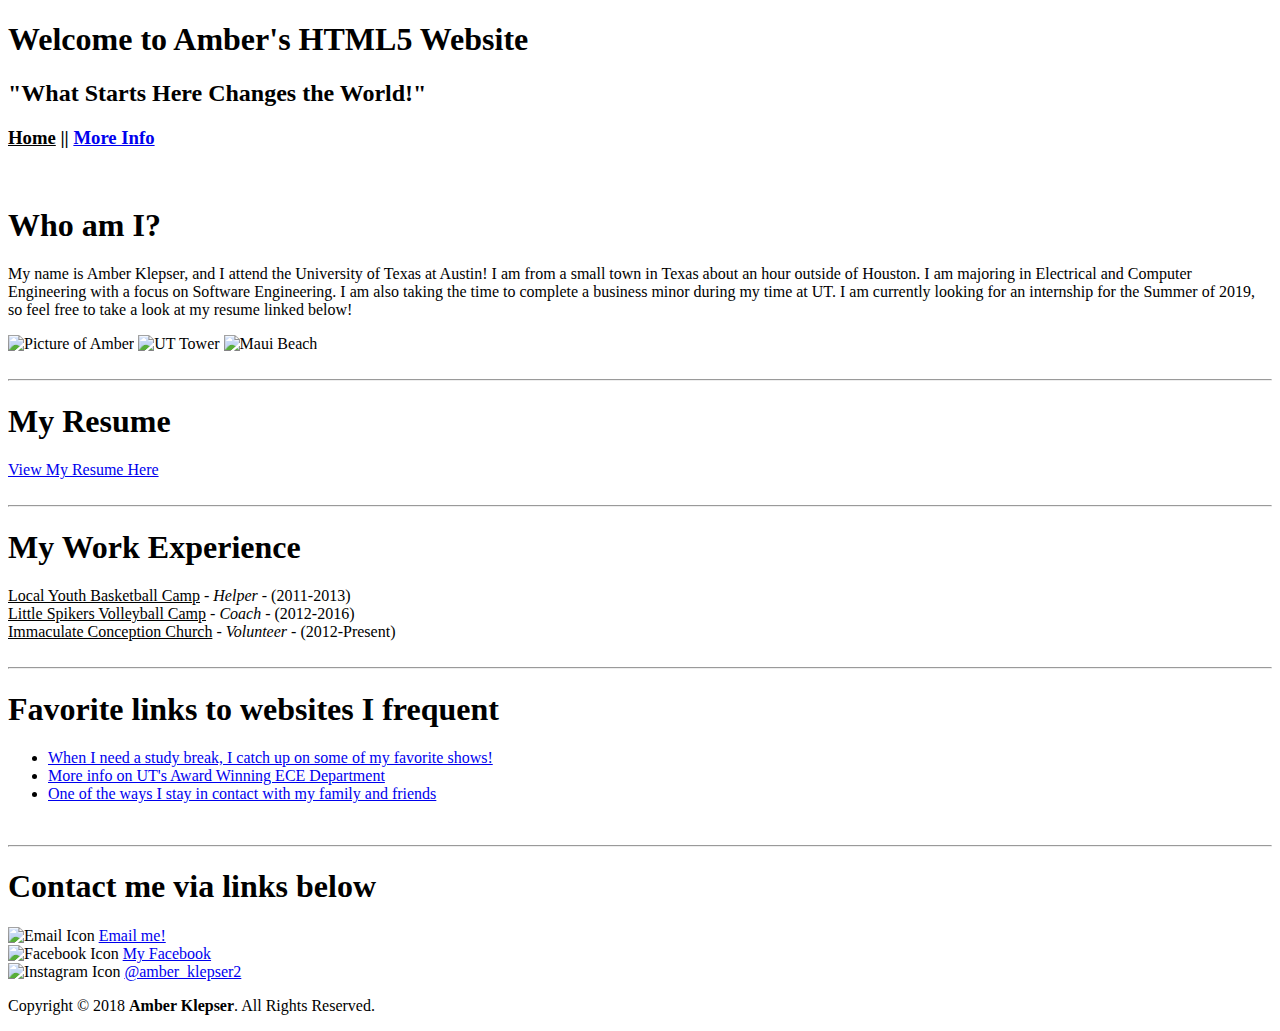
==== src/index.html @ c28ffe3f "initial commit" ====
<!DOCTYPE html>
<!--[if IE]><![endif]-->

<html lang=en>

<script>
  (function(i,s,o,g,r,a,m){i['GoogleAnalyticsObject']=r;i[r]=i[r]||function(){
  (i[r].q=i[r].q||[]).push(arguments)},i[r].l=1*new Date();a=s.createElement(o),
  m=s.getElementsByTagName(o)[0];a.async=1;a.src=g;m.parentNode.insertBefore(a,m)
  })(window,document,'script','//www.google-analytics.com/analytics.js','ga');

  ga('create', 'UA-56234333-1', 'auto');
  ga('send', 'pageview');

</script>


<!--**COMMENT** Here is where you can change window title and page title.  -->
<head>
	<title>Amber Klepser's Personal Website</title>
	<link href=styles.css rel=stylesheet />
	<link rel="shortcut icon" type"image/ico" href="favicon.ico">

<script>
  (function(i,s,o,g,r,a,m){i['GoogleAnalyticsObject']=r;i[r]=i[r]||function(){
  (i[r].q=i[r].q||[]).push(arguments)},i[r].l=1*new Date();a=s.createElement(o),
  m=s.getElementsByTagName(o)[0];a.async=1;a.src=g;m.parentNode.insertBefore(a,m)
  })(window,document,'script','//www.google-analytics.com/analytics.js','ga');

  ga('create', 'UA-56234333-1', 'auto');
  ga('send', 'pageview');

</script>


</head>



<header>

	<!--<link rel="shortcut icon" href="/favicon.ico" type="image/x-icon">
	<link rel="icon" href="/favicon.ico" type="image/x-icon">-->


		<h1>Welcome to Amber's HTML5 Website</h1>
		<h2>"What Starts Here Changes the World!"</h2>

</header>

<body>

<div class="loader"></div>

<div class=clearfix>
	<div id=content>

			<h3>

			<u>Home</u>
			||
			<a href="page2.html">More Info</a>


			</h3>


			<br>						<!--This is the code to add a blank line-->


			<h1>Who am I?</h1>
			<p>My name is Amber Klepser, and I attend the University of Texas at Austin!
			I am from a small town in Texas about an hour outside of Houston. I am majoring in Electrical and Computer
			Engineering with a focus on Software Engineering. I am also taking the time to complete a business minor
			during my time at UT. I am currently looking for an internship for the Summer of 2019, so feel free to take a
			look at my resume linked below!

			</p>

			<img src="SeniorPic.JPG" alt="Picture of Amber" width=200 height=200/>
			<img src="UT-Tower.JPG" alt="UT Tower" width=200 height=200/>
			<img src="Hawaii.jpg" alt="Maui Beach" width=200 height=200/>


		<br><br>
		<hr></hr>

		<h1>My Resume</h1>

		<a href="Amber Klepser- UT Resume.pdf" target="_blank">View My Resume Here</a>

		<br><br>
		<hr></hr>

		<h1>My Work Experience</h1>

				<li><u>Local Youth Basketball Camp</u> - <i>Helper</i> - (2011-2013)</li>

				<li><u>Little Spikers Volleyball Camp</u> - <i>Coach</i> - (2012-2016)</li>

				<li><u>Immaculate Conception Church</u> - <i>Volunteer</i> - (2012-Present)</li>





		<br>						<!--This is the code to add a blank line-->
		<hr></hr>					<!--This is the code to create a horizontal line-->


		<h1>Favorite links to websites I frequent</h1>
			<ul class=links>
				<li><a href="https://www.netflix.com/" target="_blank">When I need a study break, I catch up on some of my favorite shows!</a></li>
				<li><a href="http://www.ece.utexas.edu/" target="_blank">More info on UT's Award Winning ECE Department</a></li>
				<li><a href="https://www.facebook.com/" target="_blank">One of the ways I stay in contact with my family and friends</a></li>
			</ul>

		<br>						<!-- This is the code to add a blank line-->
		<hr></hr>


		<h1>Contact me via links below</h1>
		<!--link to email-->

		<img class="icon" src="email_badge.png" alt="Email Icon" width=24 height=24/>
		<a href="mailto:amberklepser@utexas.edu">Email me!</a>
		<br>
		<img class="icon" src="Facebook_Badge.png" alt="Facebook Icon" width=24 height=24/>
		<a href="https://www.facebook.com/amber.klepser" target="_blank">  My Facebook</a>
		<br>
		<img class="icon" src="instagram_icon.png" alt="Instagram Icon" width=24 height=24/>
		<a href="https://www.instagram.com/amber_klepser2/" target="_blank">@amber_klepser2</a>



	</div>
</div>

</body>

<footer class=clearfix>
		<p class=copyright>Copyright &copy; 2018 <strong>Amber Klepser</strong>. All Rights Reserved.</p>

</footer>


</html>
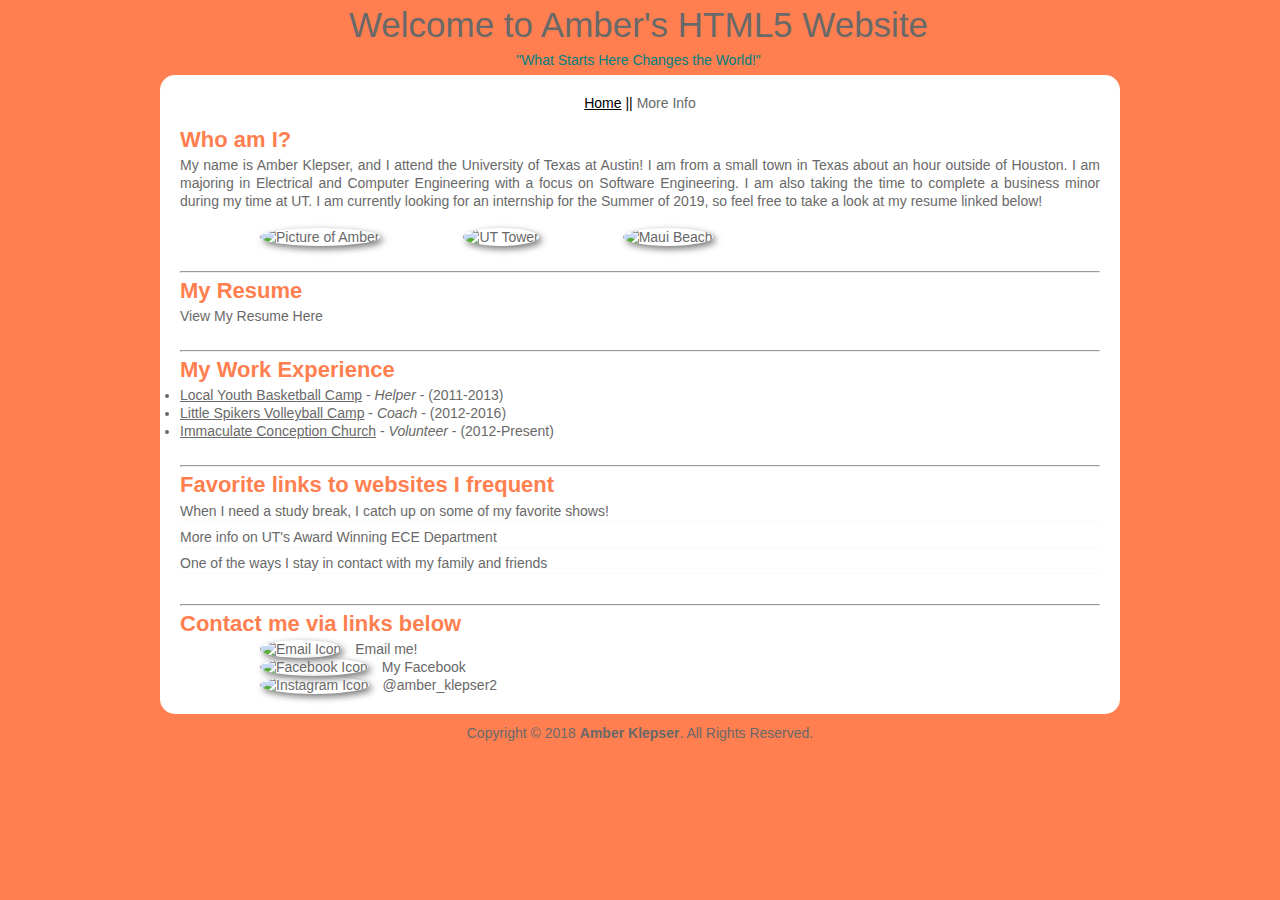
==== commit f38f0ca5: "upload src code" ====
--- a/src/index.html
+++ b/src/index.html
@@ -1,4 +1,3 @@
-
 <!DOCTYPE html>
 <!--[if IE]><![endif]-->
 
@@ -20,7 +19,7 @@
 <head>
 	<title>Amber Klepser's Personal Website</title>
 	<link href=styles.css rel=stylesheet />
-	<link rel="shortcut icon" type"image/ico" href="favicon.ico">
+	<link rel="shortcut icon" type"image/ico" href="http://amberklepser.altervista.org/images/favicon.ico">
 
 <script>
   (function(i,s,o,g,r,a,m){i['GoogleAnalyticsObject']=r;i[r]=i[r]||function(){
@@ -78,9 +77,9 @@
 
 			</p>
 
-			<img src="SeniorPic.JPG" alt="Picture of Amber" width=200 height=200/>
-			<img src="UT-Tower.JPG" alt="UT Tower" width=200 height=200/>
-			<img src="Hawaii.jpg" alt="Maui Beach" width=200 height=200/>
+			<img src="http://amberklepser.altervista.org/images/SeniorPic.JPG" alt="Picture of Amber" width=200 height=200/>
+			<img src="http://amberklepser.altervista.org/images/UT-Tower.JPG" alt="UT Tower" width=200 height=200/>
+			<img src="http://amberklepser.altervista.org/images/Hawaii.jpg" alt="Maui Beach" width=200 height=200/>
 
 
 		<br><br>
@@ -88,7 +87,7 @@
 
 		<h1>My Resume</h1>
 
-		<a href="Amber Klepser- UT Resume.pdf" target="_blank">View My Resume Here</a>
+		<a href="http://amberklepser.altervista.org/docs/Amber_Klepser-_UT_Resume.pdf" target="_blank">View My Resume Here</a>
 
 		<br><br>
 		<hr></hr>
@@ -123,13 +122,13 @@
 		<h1>Contact me via links below</h1>
 		<!--link to email-->
 
-		<img class="icon" src="email_badge.png" alt="Email Icon" width=24 height=24/>
+		<img class="icon" src="http://amberklepser.altervista.org/images/email_badge.png" alt="Email Icon" width=24 height=24/>
 		<a href="mailto:amberklepser@utexas.edu">Email me!</a>
 		<br>
-		<img class="icon" src="Facebook_Badge.png" alt="Facebook Icon" width=24 height=24/>
+		<img class="icon" src="http://amberklepser.altervista.org/images/Facebook_Badge.png" alt="Facebook Icon" width=24 height=24/>
 		<a href="https://www.facebook.com/amber.klepser" target="_blank">  My Facebook</a>
 		<br>
-		<img class="icon" src="instagram_icon.png" alt="Instagram Icon" width=24 height=24/>
+		<img class="icon" src="http://amberklepser.altervista.org/images/instagram_icon.png" alt="Instagram Icon" width=24 height=24/>
 		<a href="https://www.instagram.com/amber_klepser2/" target="_blank">@amber_klepser2</a>
 
 
